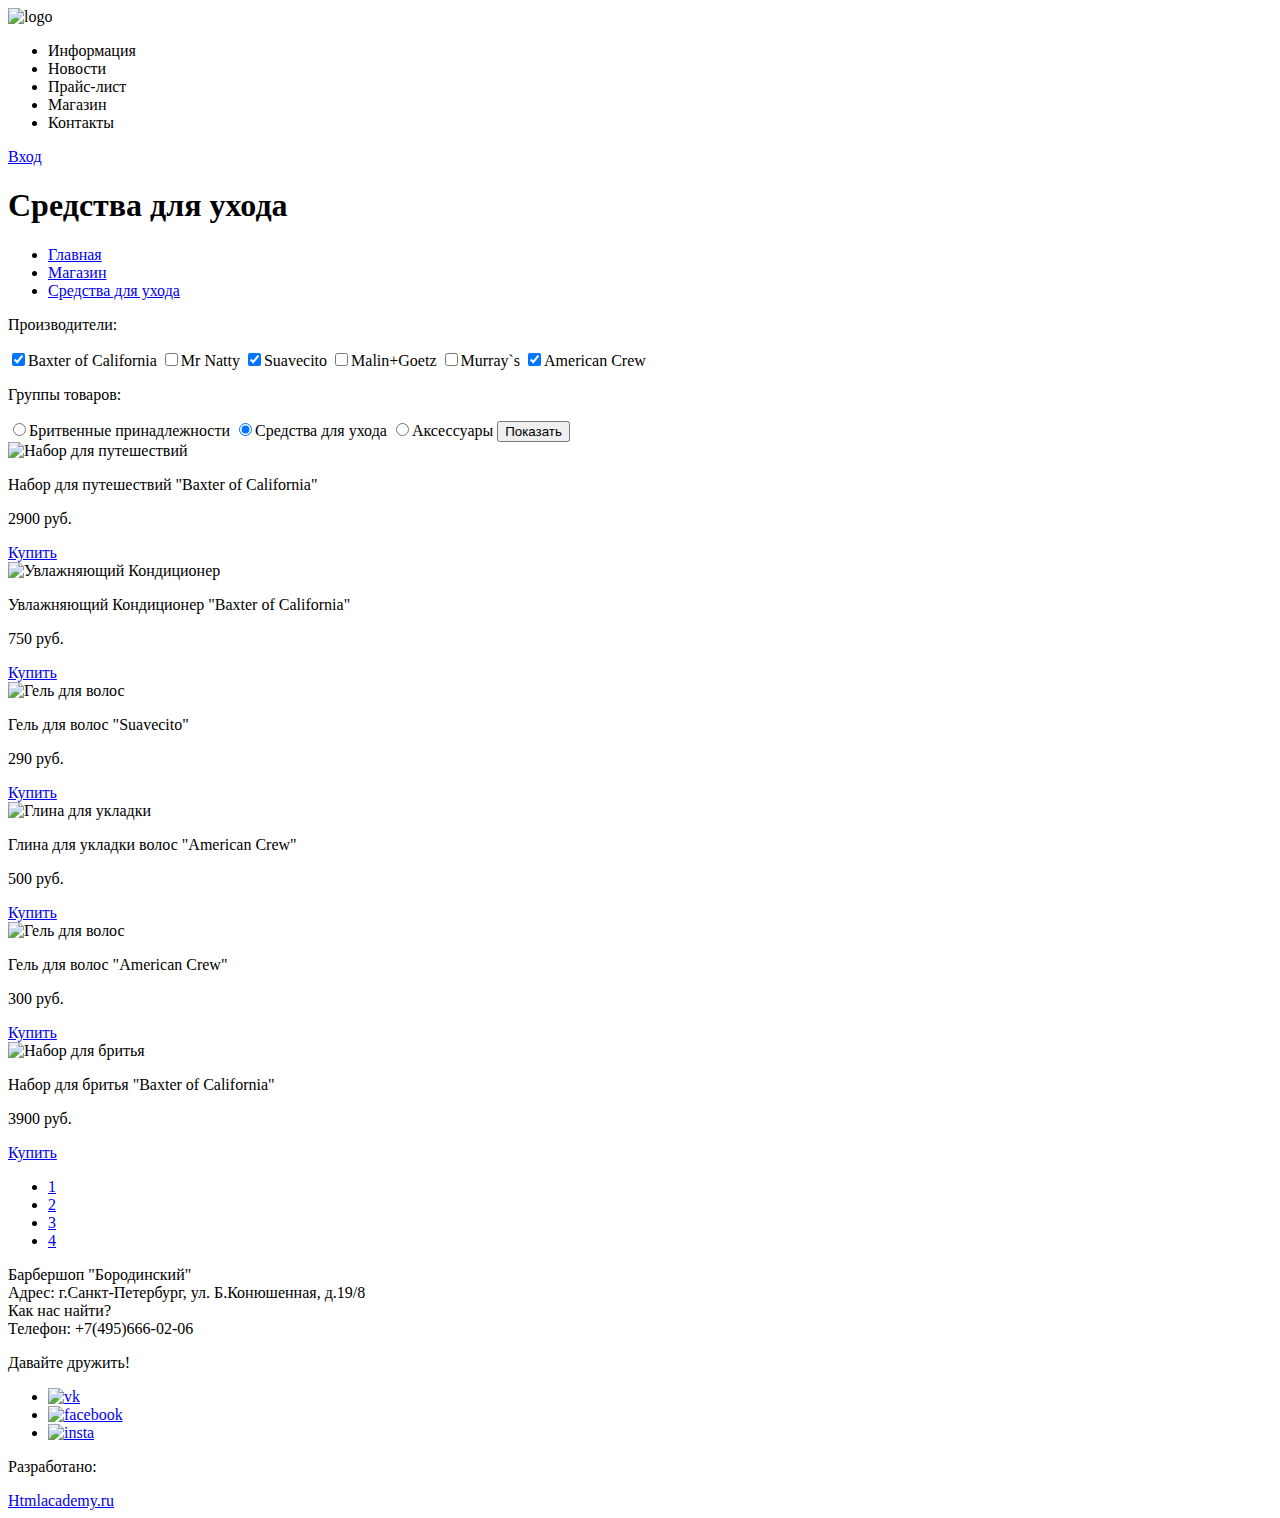
==== catalog.html @ 5981ac1a "задание #15, занятие 2" ====
<!DOCTYPE HTML>
<html lang="ru">
    <head>
        <meta charset="utf-8">
        <title>Средства для ухода</title>
        <meta name="keywords" content="Средства для ухода">
        <meta name="description" content="Купите любые средства для ухода в дорогу">
    </head>
    
    <body>
        <header class="main-header">
            <div class="container">
            
                <img src="http://placehold.it/150x100" width="150" height="100" alt="logo">

                <nav class="main-navigation">
                    <ul>
                        <li>Информация</li>
                        <li>Новости</li>
                        <li>Прайс-лист</li>
                        <li>Магазин</li>
                        <li>Контакты</li>
                    </ul>
                </nav>    
                
                <div class="user-block">
                    <a class="login" href="#">Вход</a>
                </div>  
                
            </div>    

        </header>
        
        <main class="main-content">
            <div class="container">
            
                <h1>Средства для ухода</h1>
                <ul class="breadcrumbs">
                        <li><a href="#">Главная</a></li>
                        <li><a href="#">Магазин</a></li>
                        <li><a href="#">Средства для ухода</a></li>
                </ul>

                <div>

                    <form class="shop-sort" action="#" method="get">
                        <p>Производители:</p>
                        <label><input type="checkbox" checked name="baxter">Baxter of California</label>
                        <label><input type="checkbox" name="natty">Mr Natty</label>
                        <label><input type="checkbox" checked name="suavecito">Suavecito</label> 
                        <label><input type="checkbox" name="malin">Malin+Goetz</label>
                        <label><input type="checkbox" name="murray">Murray`s</label>
                        <label><input type="checkbox" checked name="am-crew">American Crew</label>

                        <p>Группы товаров: </p> 
                        <label><input type="radio" name="group-list" value="shave">Бритвенные принадлежности</label>
                        <label><input type="radio" checked name="group-list" value="care">Средства для ухода</label>
                        <label><input type="radio" name="group-list" value="accessories">Аксессуары</label>    

                        <input type="submit" value="Показать">
                    </form>
                </div>    

                <div>    
                        <article class="shop-item">
                            <img src="http://placehold.it/150x100" width="150" height="100" alt="Набор для путешествий">
                            <p>Набор для путешествий "Baxter of California"</p>
                            <p class="item-price">2900 руб.</p>
                            <a class="btn-buy" href="#">Купить</a>
                        </article>

                        <article class="shop-item">
                            <img src="http://placehold.it/150x100" width="150" height="100" alt="Увлажняющий Кондиционер">
                            <p>Увлажняющий Кондиционер "Baxter of California"</p>
                            <p class="item-price">750 руб.</p>
                            <a class="btn-buy" href="#">Купить</a>
                        </article>

                        <article class="shop-item">
                            <img src="http://placehold.it/150x100" width="150" height="100" alt="Гель для волос">
                            <p>Гель для волос "Suavecito"</p>
                            <p class="item-price">290 руб.</p>
                            <a class="btn-buy" href="#">Купить</a>
                        </article>

                        <article class="shop-item">
                            <img src="http://placehold.it/150x100" width="150" height="100" alt="Глина для укладки">
                            <p>Глина для укладки волос "American Crew"</p>
                            <p class="item-price">500 руб.</p>
                            <a class="btn-buy" href="#">Купить</a>
                        </article>

                        <article class="shop-item">
                            <img src="http://placehold.it/150x100" width="150" height="100" alt="Гель для волос">
                            <p>Гель для волос "American Crew"</p>
                            <p class="item-price">300 руб.</p>
                            <a class="btn-buy" href="#">Купить</a>
                        </article>

                        <article class="shop-item">
                            <img src="http://placehold.it/150x100" width="150" height="100" alt="Набор для бритья">
                            <p>Набор для бритья "Baxter of California"</p>
                            <p class="item-price">3900 руб.</p>
                            <a class="btn-buy" href="#">Купить</a>
                        </article>

                </div>   

                <ul class="shop-page">
                    <li><a href="#">1</a></li>
                    <li><a href="#">2</a></li>
                    <li><a href="#">3</a></li>
                    <li><a href="#">4</a></li>            
                </ul>
                
            </div>
        </main>
        
        
        
        <footer class="main-footer">
            <div class="container">
                <section class="footer-contacts">
                    <p>
                        Барбершоп "Бородинский"<br> 
                        Адрес: г.Санкт-Петербург, ул. Б.Конюшенная, д.19/8<br>
                        Как нас найти?<br>
                        Телефон: +7(495)666-02-06
                    </p>
                </section>

                <section class="footer-social">
                    <p>Давайте дружить!</p>
                    <ul>
                        <li><a href="#"><img src="http://placehold.it/150x100" alt="vk"></a></li>
                        <li><a href="#"><img src="http://placehold.it/150x100" alt="facebook"></a></li>
                        <li><a href="#"><img src="http://placehold.it/150x100" alt="insta"></a></li>
                    </ul>
                </section>

                <section class="footer-copyright">
                    <p>Разработано:</p>
                    <a href="#">Htmlacademy.ru</a>
                </section>
            </div>
        </footer>
    
    </body>
</html>
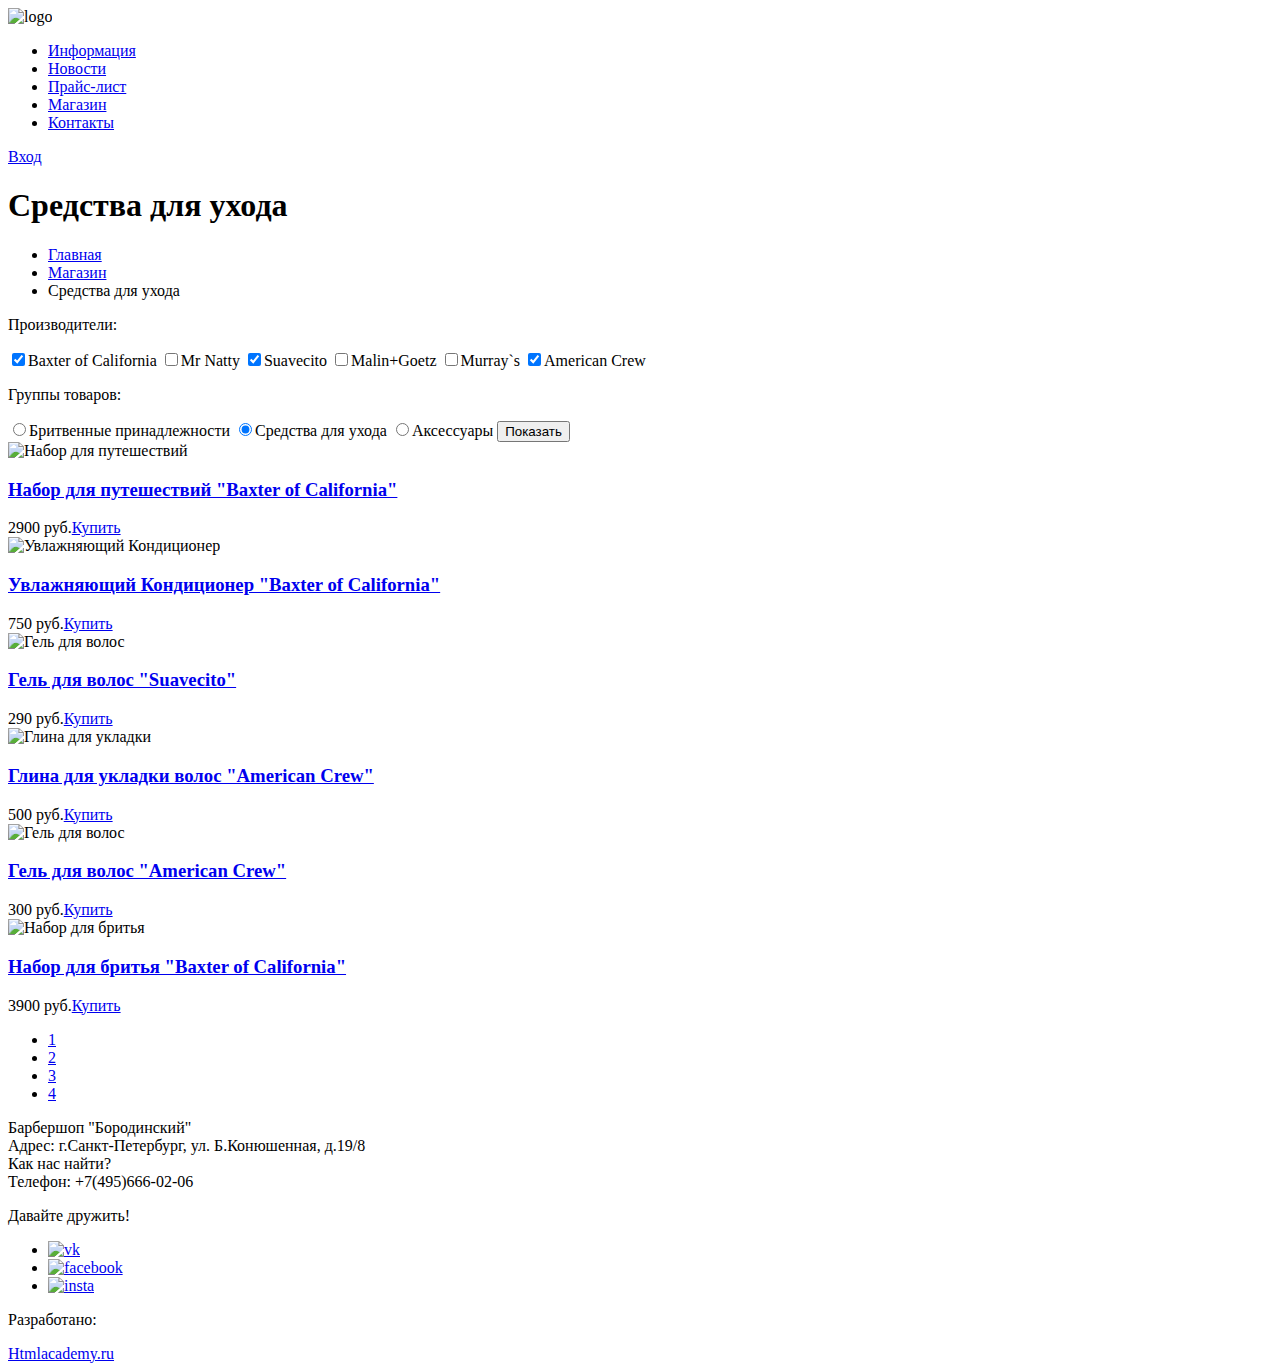
==== commit 3de44978: "Исправил ошибки" ====
--- a/catalog.html
+++ b/catalog.html
@@ -11,21 +11,21 @@
         <header class="main-header">
             <div class="container">
             
-                <img src="http://placehold.it/150x100" width="150" height="100" alt="logo">
+				<img src="http://placehold.it/150x100" width="150" height="100" alt="logo">
 
-                <nav class="main-navigation">
-                    <ul>
-                        <li>Информация</li>
-                        <li>Новости</li>
-                        <li>Прайс-лист</li>
-                        <li>Магазин</li>
-                        <li>Контакты</li>
-                    </ul>
-                </nav>    
-                
-                <div class="user-block">
-                    <a class="login" href="#">Вход</a>
-                </div>  
+				<nav class="main-navigation">
+					<ul>
+						<li><a href="#">Информация</a></li>
+						<li><a href="#">Новости</a></li>
+						<li><a href="#">Прайс-лист</a></li>
+						<li><a href="#">Магазин</a></li>
+						<li><a href="#">Контакты</a></li>
+					</ul>
+				</nav>    
+					
+				<div class="user-block">
+					<a class="login" href="#">Вход</a>
+				</div>  
                 
             </div>    
 
@@ -33,86 +33,84 @@
         
         <main class="main-content">
             <div class="container">
-            
-                <h1>Средства для ухода</h1>
-                <ul class="breadcrumbs">
+                <div class="left-column">
+                    
+                    <h1>Средства для ухода</h1>
+                    <ul class="breadcrumbs">
                         <li><a href="#">Главная</a></li>
                         <li><a href="#">Магазин</a></li>
-                        <li><a href="#">Средства для ухода</a></li>
-                </ul>
+                        <li>Средства для ухода</li>
+                    </ul>
 
-                <div>
+                    <div>
 
-                    <form class="shop-sort" action="#" method="get">
-                        <p>Производители:</p>
-                        <label><input type="checkbox" checked name="baxter">Baxter of California</label>
-                        <label><input type="checkbox" name="natty">Mr Natty</label>
-                        <label><input type="checkbox" checked name="suavecito">Suavecito</label> 
-                        <label><input type="checkbox" name="malin">Malin+Goetz</label>
-                        <label><input type="checkbox" name="murray">Murray`s</label>
-                        <label><input type="checkbox" checked name="am-crew">American Crew</label>
+                        <form class="shop-sort" action="#" method="get">
+                            <p>Производители:</p>
+                            <label><input type="checkbox" checked name="baxter">Baxter of California</label>
+                            <label><input type="checkbox" name="natty">Mr Natty</label>
+                            <label><input type="checkbox" checked name="suavecito">Suavecito</label> 
+                            <label><input type="checkbox" name="malin">Malin+Goetz</label>
+                            <label><input type="checkbox" name="murray">Murray`s</label>
+                            <label><input type="checkbox" checked name="am-crew">American Crew</label>
 
-                        <p>Группы товаров: </p> 
-                        <label><input type="radio" name="group-list" value="shave">Бритвенные принадлежности</label>
-                        <label><input type="radio" checked name="group-list" value="care">Средства для ухода</label>
-                        <label><input type="radio" name="group-list" value="accessories">Аксессуары</label>    
+                            <p>Группы товаров: </p> 
+                            <label><input type="radio" name="group-list" value="shave">Бритвенные принадлежности</label>
+                            <label><input type="radio" checked name="group-list" value="care">Средства для ухода</label>
+                            <label><input type="radio" name="group-list" value="accessories">Аксессуары</label>    
 
-                        <input type="submit" value="Показать">
-                    </form>
+                            <input type="submit" value="Показать">
+                        </form>
+                    </div>
+                
                 </div>    
 
-                <div>    
-                        <article class="shop-item">
-                            <img src="http://placehold.it/150x100" width="150" height="100" alt="Набор для путешествий">
-                            <p>Набор для путешествий "Baxter of California"</p>
-                            <p class="item-price">2900 руб.</p>
-                            <a class="btn-buy" href="#">Купить</a>
-                        </article>
+                <div class="right-column">
+                    
+					<article class="shop-item">
+						<img src="http://placehold.it/150x100" width="150" height="100" alt="Набор для путешествий">
+						<h3><a href="#">Набор для путешествий "Baxter of California"</a></h3>
+                        <div class="item-price">2900 руб.<a class="btn-buy" href="#">Купить</a></div>
+					</article>
 
-                        <article class="shop-item">
-                            <img src="http://placehold.it/150x100" width="150" height="100" alt="Увлажняющий Кондиционер">
-                            <p>Увлажняющий Кондиционер "Baxter of California"</p>
-                            <p class="item-price">750 руб.</p>
-                            <a class="btn-buy" href="#">Купить</a>
-                        </article>
+					<article class="shop-item">
+						<img src="http://placehold.it/150x100" width="150" height="100" alt="Увлажняющий Кондиционер">
+						<h3><a href="#">Увлажняющий Кондиционер "Baxter of California"</a></h3>
+						<div class="item-price">750 руб.<a class="btn-buy" href="#">Купить</a></div>
+					</article>
 
-                        <article class="shop-item">
-                            <img src="http://placehold.it/150x100" width="150" height="100" alt="Гель для волос">
-                            <p>Гель для волос "Suavecito"</p>
-                            <p class="item-price">290 руб.</p>
-                            <a class="btn-buy" href="#">Купить</a>
-                        </article>
+					<article class="shop-item">
+						<img src="http://placehold.it/150x100" width="150" height="100" alt="Гель для волос">
+						<h3><a href="#">Гель для волос "Suavecito"</a></h3>
+                        <div class="item-price">290 руб.<a class="btn-buy" href="#">Купить</a></div>
+					</article>
 
-                        <article class="shop-item">
-                            <img src="http://placehold.it/150x100" width="150" height="100" alt="Глина для укладки">
-                            <p>Глина для укладки волос "American Crew"</p>
-                            <p class="item-price">500 руб.</p>
-                            <a class="btn-buy" href="#">Купить</a>
-                        </article>
+					<article class="shop-item">
+						<img src="http://placehold.it/150x100" width="150" height="100" alt="Глина для укладки">
+						<h3><a href="#">Глина для укладки волос "American Crew"</a></h3>
+                        <div class="item-price">500 руб.<a class="btn-buy" href="#">Купить</a></div>
+					</article>
 
-                        <article class="shop-item">
-                            <img src="http://placehold.it/150x100" width="150" height="100" alt="Гель для волос">
-                            <p>Гель для волос "American Crew"</p>
-                            <p class="item-price">300 руб.</p>
-                            <a class="btn-buy" href="#">Купить</a>
-                        </article>
+					<article class="shop-item">
+						<img src="http://placehold.it/150x100" width="150" height="100" alt="Гель для волос">
+						<h3><a href="#">Гель для волос "American Crew"</a></h3>
+                        <div class="item-price">300 руб.<a class="btn-buy" href="#">Купить</a></div>
+					</article>
 
-                        <article class="shop-item">
-                            <img src="http://placehold.it/150x100" width="150" height="100" alt="Набор для бритья">
-                            <p>Набор для бритья "Baxter of California"</p>
-                            <p class="item-price">3900 руб.</p>
-                            <a class="btn-buy" href="#">Купить</a>
-                        </article>
+					<article class="shop-item">
+						<img src="http://placehold.it/150x100" width="150" height="100" alt="Набор для бритья">
+						<h3><a href="#">Набор для бритья "Baxter of California"</a></h3>
+                        <div class="item-price">3900 руб.<a class="btn-buy" href="#">Купить</a></div>
+					</article>
 
-                </div>   
+                   
 
-                <ul class="shop-page">
-                    <li><a href="#">1</a></li>
-                    <li><a href="#">2</a></li>
-                    <li><a href="#">3</a></li>
-                    <li><a href="#">4</a></li>            
-                </ul>
-                
+                    <ul class="pagination">
+                        <li><a href="#">1</a></li>
+                        <li><a href="#">2</a></li>
+                        <li><a href="#">3</a></li>
+                        <li><a href="#">4</a></li>            
+                    </ul>
+                </div>
             </div>
         </main>
         
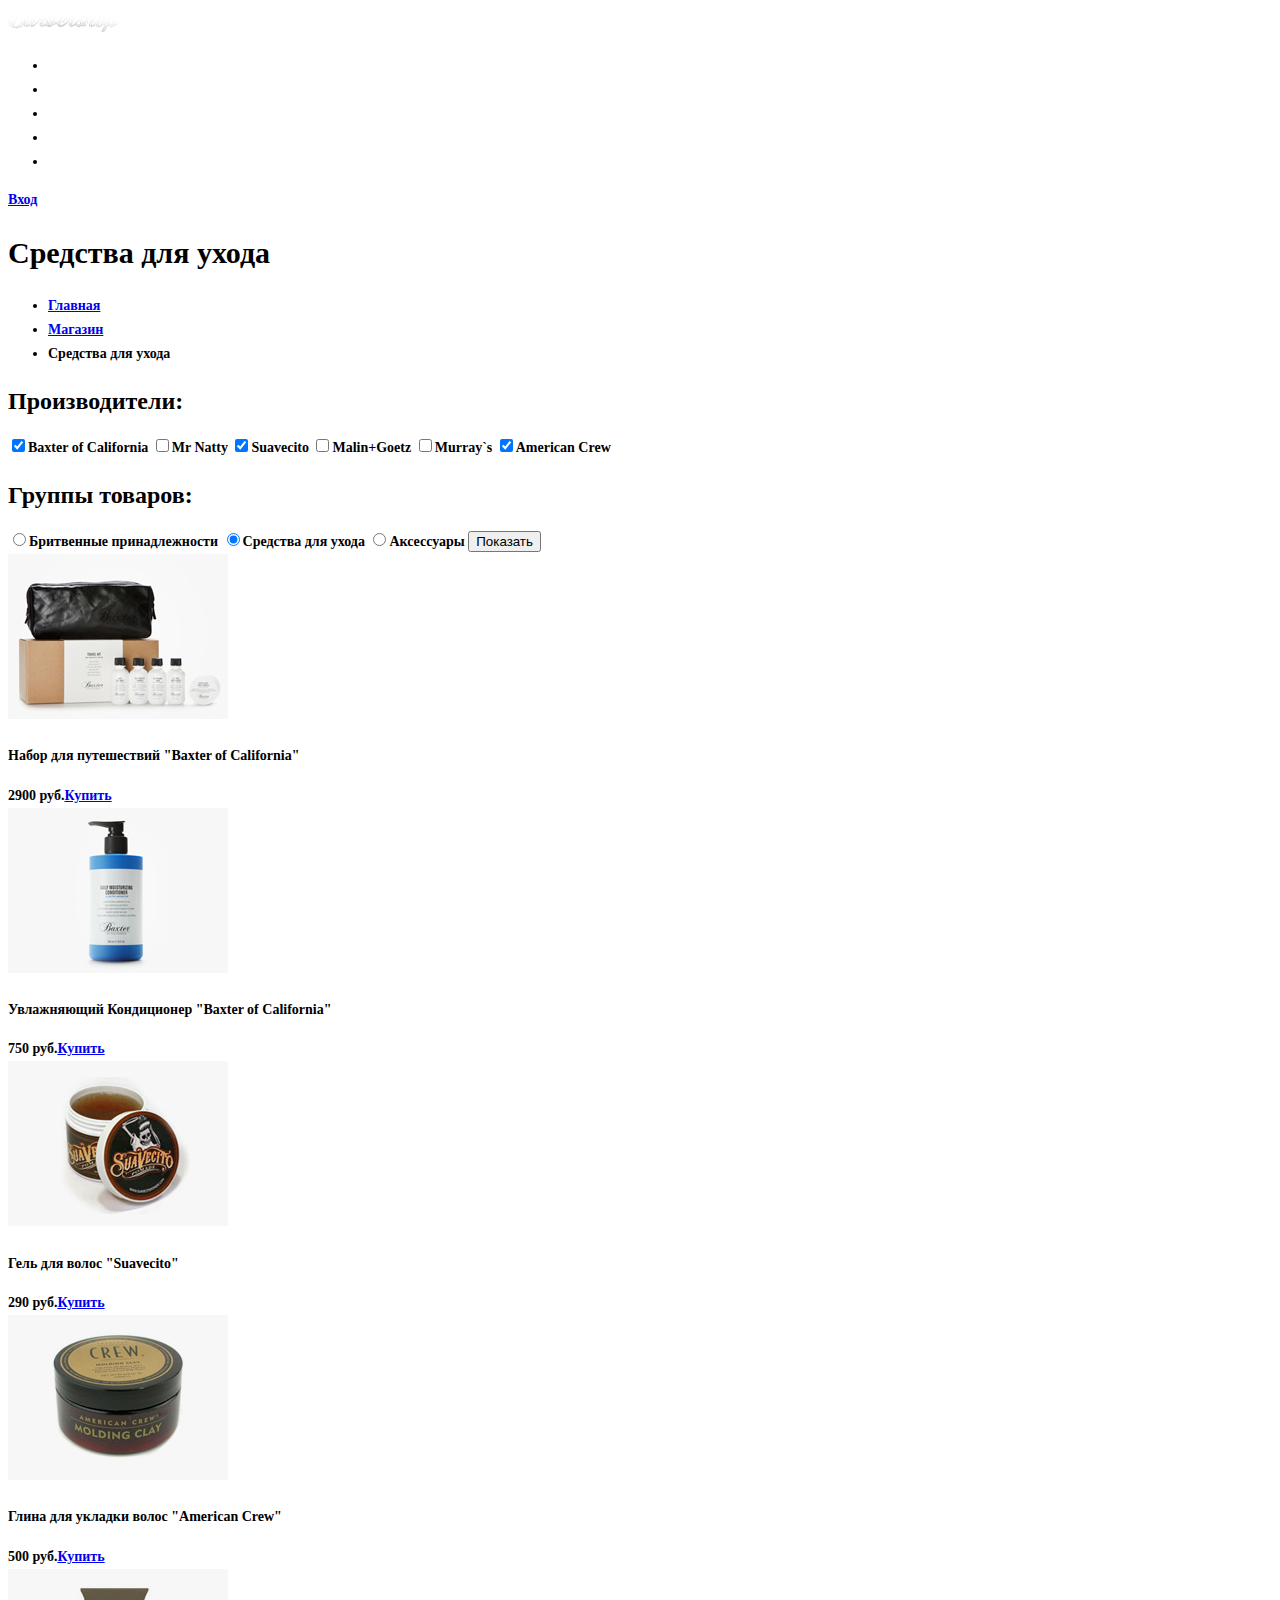
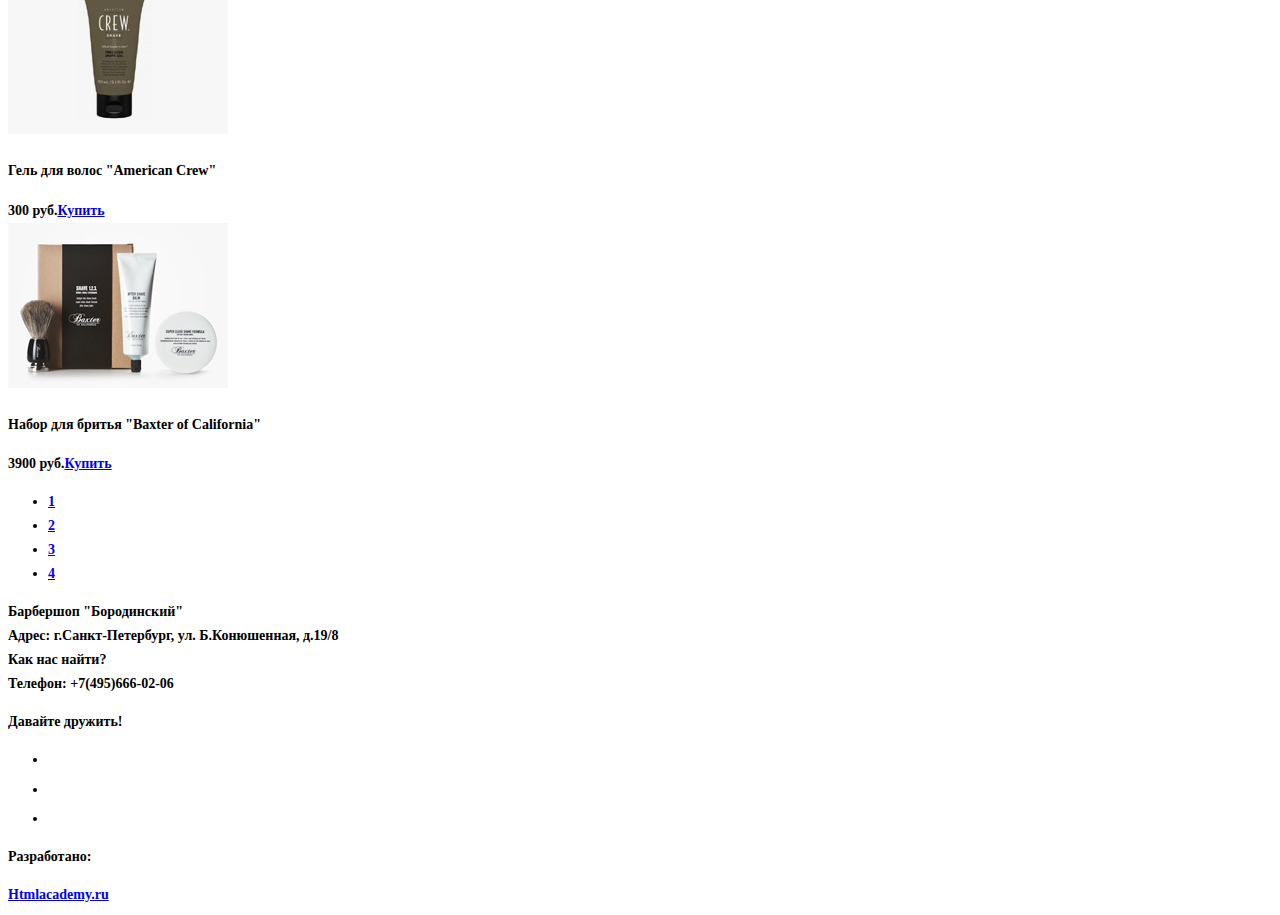
==== commit 408af85d: "Задание #19 Занятие №3" ====
--- a/catalog.html
+++ b/catalog.html
@@ -5,13 +5,14 @@
         <title>Средства для ухода</title>
         <meta name="keywords" content="Средства для ухода">
         <meta name="description" content="Купите любые средства для ухода в дорогу">
+        <link href="css/style.css" rel="stylesheet">
     </head>
     
     <body>
         <header class="main-header">
             <div class="container">
             
-				<img src="http://placehold.it/150x100" width="150" height="100" alt="logo">
+				<img src="img/Logo.png" width="111" height="24" alt="logo">
 
 				<nav class="main-navigation">
 					<ul>
@@ -45,7 +46,7 @@
                     <div>
 
                         <form class="shop-sort" action="#" method="get">
-                            <p>Производители:</p>
+                            <h2>Производители:</h2>
                             <label><input type="checkbox" checked name="baxter">Baxter of California</label>
                             <label><input type="checkbox" name="natty">Mr Natty</label>
                             <label><input type="checkbox" checked name="suavecito">Suavecito</label> 
@@ -53,7 +54,7 @@
                             <label><input type="checkbox" name="murray">Murray`s</label>
                             <label><input type="checkbox" checked name="am-crew">American Crew</label>
 
-                            <p>Группы товаров: </p> 
+                            <h2>Группы товаров: </h2> 
                             <label><input type="radio" name="group-list" value="shave">Бритвенные принадлежности</label>
                             <label><input type="radio" checked name="group-list" value="care">Средства для ухода</label>
                             <label><input type="radio" name="group-list" value="accessories">Аксессуары</label>    
@@ -67,37 +68,37 @@
                 <div class="right-column">
                     
 					<article class="shop-item">
-						<img src="http://placehold.it/150x100" width="150" height="100" alt="Набор для путешествий">
+						<img src="img/set.jpg" width="220" height="165" alt="Набор для путешествий">
 						<h3><a href="#">Набор для путешествий "Baxter of California"</a></h3>
                         <div class="item-price">2900 руб.<a class="btn-buy" href="#">Купить</a></div>
 					</article>
 
 					<article class="shop-item">
-						<img src="http://placehold.it/150x100" width="150" height="100" alt="Увлажняющий Кондиционер">
+						<img src="img/rinse.jpg" width="220" height="165" alt="Увлажняющий Кондиционер">
 						<h3><a href="#">Увлажняющий Кондиционер "Baxter of California"</a></h3>
 						<div class="item-price">750 руб.<a class="btn-buy" href="#">Купить</a></div>
 					</article>
 
 					<article class="shop-item">
-						<img src="http://placehold.it/150x100" width="150" height="100" alt="Гель для волос">
+						<img src="img/gel.jpg" width="220" height="165" alt="Гель для волос">
 						<h3><a href="#">Гель для волос "Suavecito"</a></h3>
                         <div class="item-price">290 руб.<a class="btn-buy" href="#">Купить</a></div>
 					</article>
 
 					<article class="shop-item">
-						<img src="http://placehold.it/150x100" width="150" height="100" alt="Глина для укладки">
+						<img src="img/glina.jpg" width="220" height="165" alt="Глина для укладки">
 						<h3><a href="#">Глина для укладки волос "American Crew"</a></h3>
                         <div class="item-price">500 руб.<a class="btn-buy" href="#">Купить</a></div>
 					</article>
 
 					<article class="shop-item">
-						<img src="http://placehold.it/150x100" width="150" height="100" alt="Гель для волос">
+						<img src="img/american-gel.jpg" width="220" height="165" alt="Гель для волос">
 						<h3><a href="#">Гель для волос "American Crew"</a></h3>
                         <div class="item-price">300 руб.<a class="btn-buy" href="#">Купить</a></div>
 					</article>
 
 					<article class="shop-item">
-						<img src="http://placehold.it/150x100" width="150" height="100" alt="Набор для бритья">
+						<img src="img/shave.jpg" width="220" height="165" alt="Набор для бритья">
 						<h3><a href="#">Набор для бритья "Baxter of California"</a></h3>
                         <div class="item-price">3900 руб.<a class="btn-buy" href="#">Купить</a></div>
 					</article>
@@ -130,9 +131,9 @@
                 <section class="footer-social">
                     <p>Давайте дружить!</p>
                     <ul>
-                        <li><a href="#"><img src="http://placehold.it/150x100" alt="vk"></a></li>
-                        <li><a href="#"><img src="http://placehold.it/150x100" alt="facebook"></a></li>
-                        <li><a href="#"><img src="http://placehold.it/150x100" alt="insta"></a></li>
+                        <li><a href="#"><img src="img/vk.png" width="25" height="16" alt="vk"></a></li>
+                        <li><a href="#"><img src="img/facebook.png" width="12" height="22" alt="facebook"></a></li>
+                        <li><a href="#"><img src="img/insta.png" width="21" height="21" alt="insta"></a></li>
                     </ul>
                 </section>
 
--- a/css/style.css
+++ b/css/style.css
@@ -0,0 +1,32 @@
+body {
+    font-size: 14px;
+    line-height: 24px;
+    color: #000000;
+    font-weight: bold;
+    font-family: "PTSans", "Arial" sans-serif;
+}
+
+
+.main-navigation a {
+    font-size: 16px;
+    line-height: 20px;
+    color: #ffffff;
+    text-decoration: none;
+}
+
+h1 {
+    font-size: 30px;
+    line-height: 42px;
+}
+
+h2 {
+    font-size: 24px;
+    line-height: 30px;
+}
+
+h3 a {
+    font-size: 14px;
+    line-height: 18px;
+    color: #000000;
+    text-decoration: none;    
+}